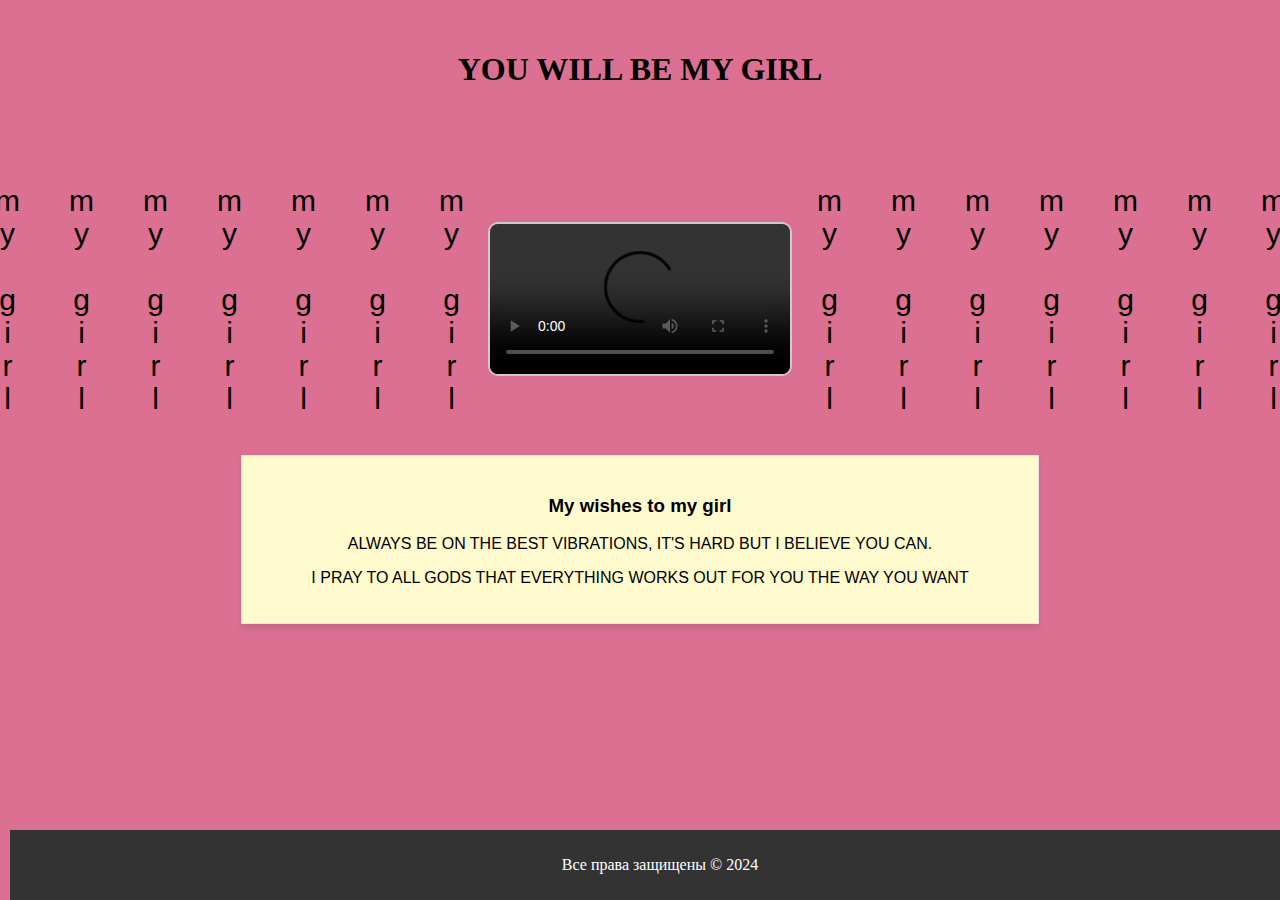
==== Merey.html @ 6831cda0 "Add files via upload" ====
<!DOCTYPE html>
<html lang="en">
<head>
    <meta charset="UTF-8">
    <meta name="viewport" content="width=device-width, initial-scale=1.0">
    <title>Моя веб-страница с навбаром</title>
    <style>
        @font-face {
            font-family: 'MV Boli';
            src: url('path_to_your_font_directory/MV_Boli.ttf') format('truetype');
        }

        body {
            margin: 10px;
            background-color: palevioletred;
        }

        /* Стили для навбара */
        .navbar {
            overflow: hidden;
            font-size: 20px;
            font-family: 'Gill Sans', 'Gill Sans MT', Calibri, 'Trebuchet MS', sans-serif;
            background-color: rgb(126, 221, 126);
        }

        .navbar a {
            float: right;
            display: block;
            color: #110e0e;
            text-align: center;
            padding: 14px 20px;
            text-decoration: none;
        }

        .navbar a:hover {
            background-color: #ddd;
            color: black;
        }

        /* Стили для контейнера */
        .container {
            padding: 20px;
            text-align: center; /* Центрирование текста в контейнере */
        }

        /* Стили для видео */
        .video-container {
            display: flex;
            align-items: center;
            justify-content: center;
            margin-top: 20px;
        }

        .video-container .label {
            font-family: 'MV Boli', sans-serif;
            font-size: 30px; /* Увеличение размера текста */
            margin: 0 20px; /* Увеличение отступов */
            writing-mode: vertical-rl; /* Makes the text vertical */
            text-orientation: upright; /* Ensures the text is upright */
        }

        .video-container video {
            max-width: 70%;
            height: auto;
            border: 2px solid #ccc;
            border-radius: 10px;
        }

        /* Стили для футера */
        footer {
            background-color: #333;
            color: #fff;
            padding: 10px;
            text-align: center;
            position: fixed;
            bottom: 0;
            width: 100%;
        }

        .wishes-section {
            margin: 20px auto;
            padding: 20px;
            width: 60%;
            background-color: #fffacd; /* Светло-желтый фон */
            border: 1px solid #e6e6e6; /* Легкая граница */
            box-shadow: 0px 4px 6px rgba(0, 0, 0, 0.1); /* Тень для заметки */
            font-family: 'MV Boli', sans-serif;
            text-align: center;
        }

    </style>
</head>
<body>


    <div class="container">
        <!-- Здесь можете разместить контент страницы -->
        <h1>YOU WILL BE MY GIRL </h1>
        <BR><BR>
            <BR>
        <div class="video-container">
            <div class="label">my girl</div>
            <div class="label">my girl</div>
            <div class="label">my girl</div>
            <div class="label">my girl</div>
            <div class="label">my girl</div>
            <div class="label">my girl</div>
            <div class="label">my girl</div>
            <div class="label">my girl</div>
            <video controls autoplay>
                <source src="C:\Users\unive\Downloads\IMG_3540.mp4" type="video/mp4">
                <source src="movie.ogg" type="video/ogg">
                Your browser does not support the video tag.
            </video>
            <div class="label">my girl</div>
            <div class="label">my girl</div>
            <div class="label">my girl</div>
            <div class="label">my girl</div>
            <div class="label">my girl</div>
            <div class="label">my girl</div>
            <div class="label">my girl</div>
            <div class="label">my girl</div>
        </div>
    </div>

            <section class="wishes-section">
            <h3>My wishes to my girl</h3>
            <p>ALWAYS BE ON THE BEST VIBRATIONS, IT'S HARD BUT I BELIEVE YOU CAN.<p>
            <p>I PRAY TO ALL GODS THAT EVERYTHING WORKS OUT FOR YOU THE WAY YOU WANT            </p>
        </section>
<BR><BR><BR>

<BR><BR><BR>
    <footer>
        <p>Все права защищены &copy; 2024</p>
    </footer>
</body>
</html>
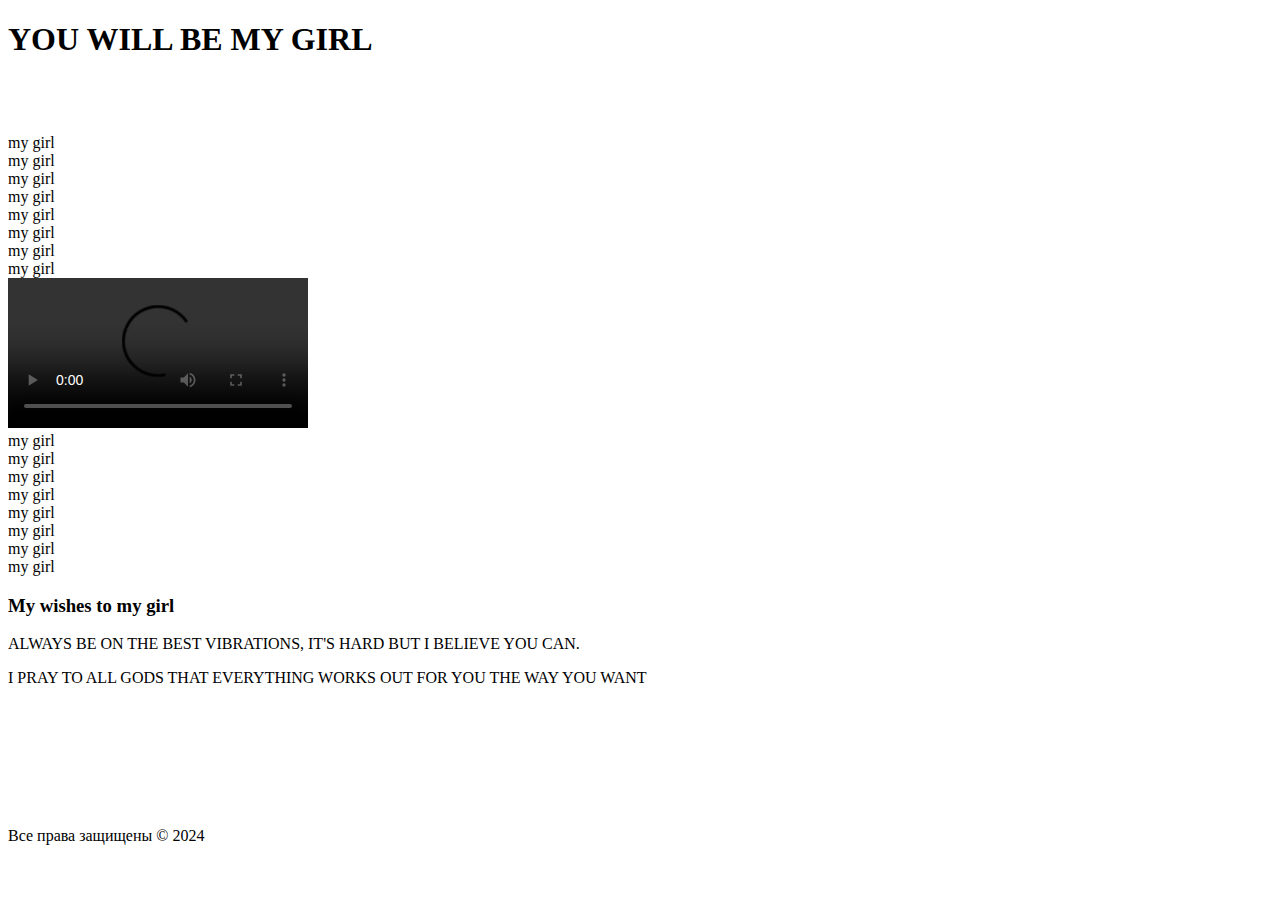
==== commit ca8254ca: "Update Merey.html" ====
--- a/Merey.html
+++ b/Merey.html
@@ -4,91 +4,7 @@
     <meta charset="UTF-8">
     <meta name="viewport" content="width=device-width, initial-scale=1.0">
     <title>Моя веб-страница с навбаром</title>
-    <style>
-        @font-face {
-            font-family: 'MV Boli';
-            src: url('path_to_your_font_directory/MV_Boli.ttf') format('truetype');
-        }
-
-        body {
-            margin: 10px;
-            background-color: palevioletred;
-        }
-
-        /* Стили для навбара */
-        .navbar {
-            overflow: hidden;
-            font-size: 20px;
-            font-family: 'Gill Sans', 'Gill Sans MT', Calibri, 'Trebuchet MS', sans-serif;
-            background-color: rgb(126, 221, 126);
-        }
-
-        .navbar a {
-            float: right;
-            display: block;
-            color: #110e0e;
-            text-align: center;
-            padding: 14px 20px;
-            text-decoration: none;
-        }
-
-        .navbar a:hover {
-            background-color: #ddd;
-            color: black;
-        }
-
-        /* Стили для контейнера */
-        .container {
-            padding: 20px;
-            text-align: center; /* Центрирование текста в контейнере */
-        }
-
-        /* Стили для видео */
-        .video-container {
-            display: flex;
-            align-items: center;
-            justify-content: center;
-            margin-top: 20px;
-        }
-
-        .video-container .label {
-            font-family: 'MV Boli', sans-serif;
-            font-size: 30px; /* Увеличение размера текста */
-            margin: 0 20px; /* Увеличение отступов */
-            writing-mode: vertical-rl; /* Makes the text vertical */
-            text-orientation: upright; /* Ensures the text is upright */
-        }
-
-        .video-container video {
-            max-width: 70%;
-            height: auto;
-            border: 2px solid #ccc;
-            border-radius: 10px;
-        }
-
-        /* Стили для футера */
-        footer {
-            background-color: #333;
-            color: #fff;
-            padding: 10px;
-            text-align: center;
-            position: fixed;
-            bottom: 0;
-            width: 100%;
-        }
-
-        .wishes-section {
-            margin: 20px auto;
-            padding: 20px;
-            width: 60%;
-            background-color: #fffacd; /* Светло-желтый фон */
-            border: 1px solid #e6e6e6; /* Легкая граница */
-            box-shadow: 0px 4px 6px rgba(0, 0, 0, 0.1); /* Тень для заметки */
-            font-family: 'MV Boli', sans-serif;
-            text-align: center;
-        }
-
-    </style>
+<linkrel="stylesheet" href="css/style.css"></linkrel>
 </head>
 <body>
 
